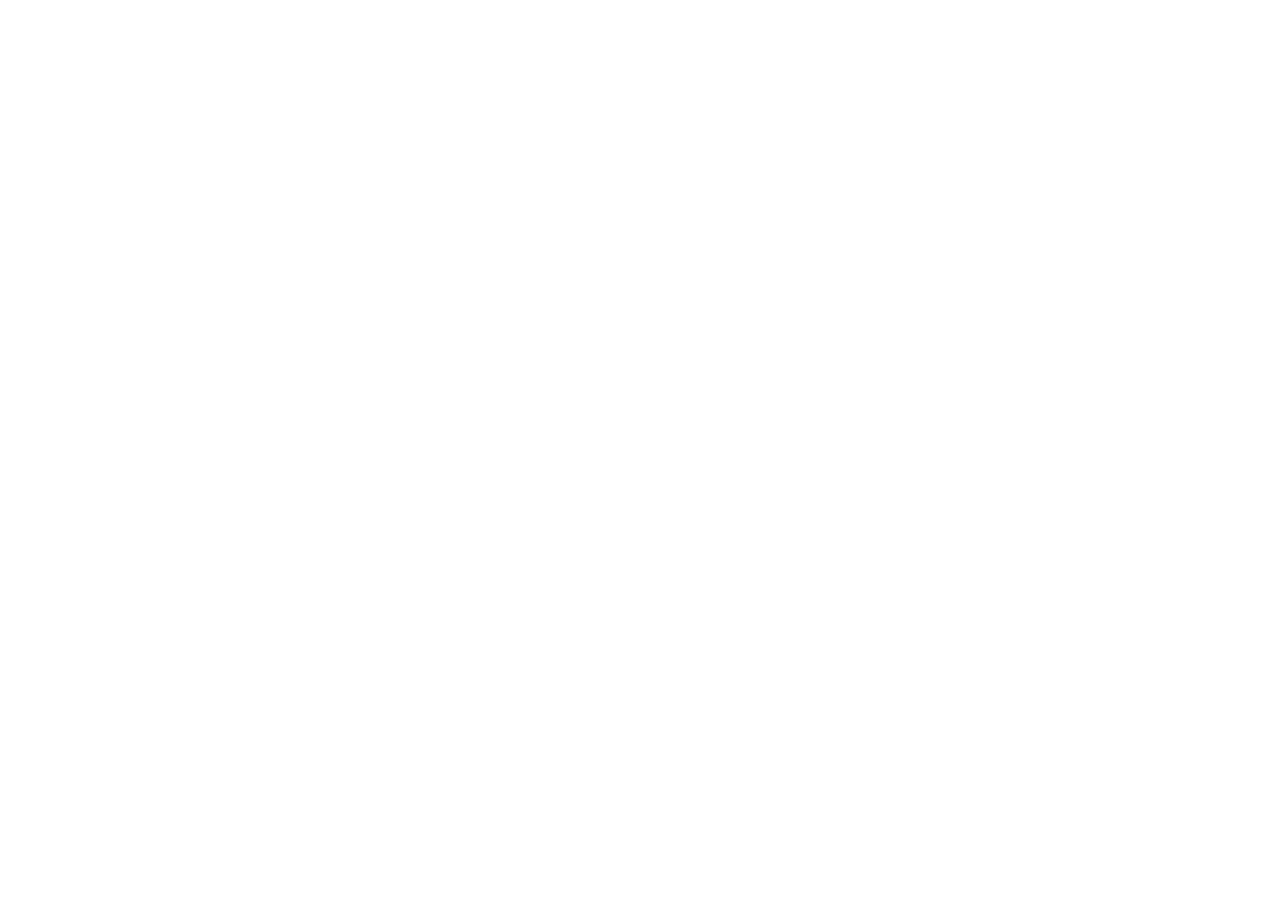
==== index.html @ a0d30517 "First Commit" ====
<!DOCTYPE html>
<html lang="en">
<head>
    <meta charset="UTF-8">
    <meta http-equiv="X-UA-Compatible" content="IE=edge">
    <meta name="viewport" content="width=device-width, initial-scale=1.0">
    <link rel="stylesheet" href="styles.css">
    <title>CSS Flexbox</title>
</head>
<body>
    
</body>
</html>
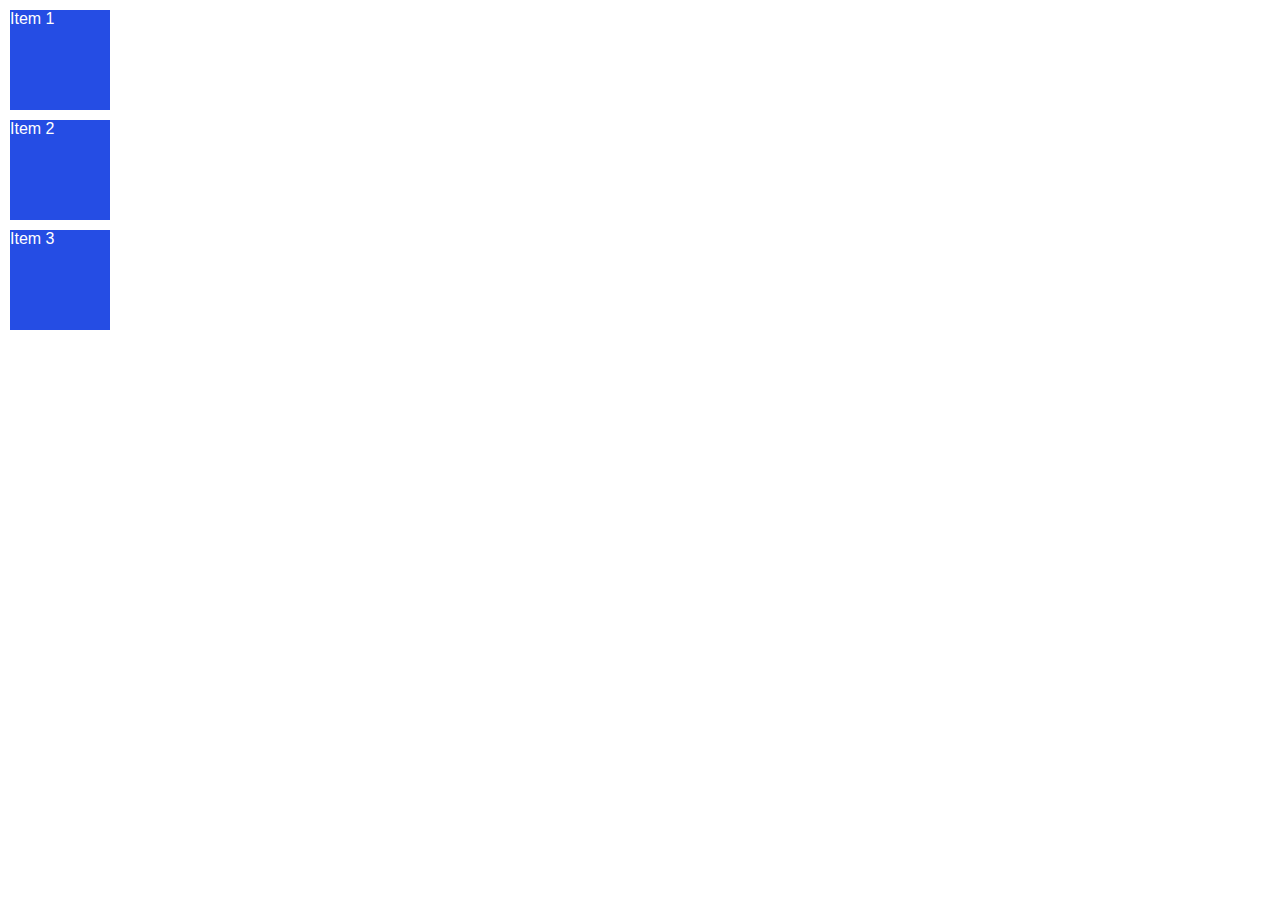
==== commit 3d836233: "Set up initial html and css" ====
--- a/index.html
+++ b/index.html
@@ -8,6 +8,10 @@
     <title>CSS Flexbox</title>
 </head>
 <body>
-    
+    <div class="flex-container">
+        <div class="item">Item 1</div>
+        <div class="item">Item 2</div>
+        <div class="item">Item 3</div>
+    </div>
 </body>
 </html>--- a/styles.css
+++ b/styles.css
@@ -0,0 +1,17 @@
+* {
+    box-sizing: border-box;
+    margin: 0;
+    padding: 0;
+}
+
+body {
+    font-family: Arial, Helvetica, sans-serif;
+}
+
+.item {
+    width: 100px;
+    height: 100px;
+    background: #254de4;
+    margin: 10px;
+    color: white;
+}